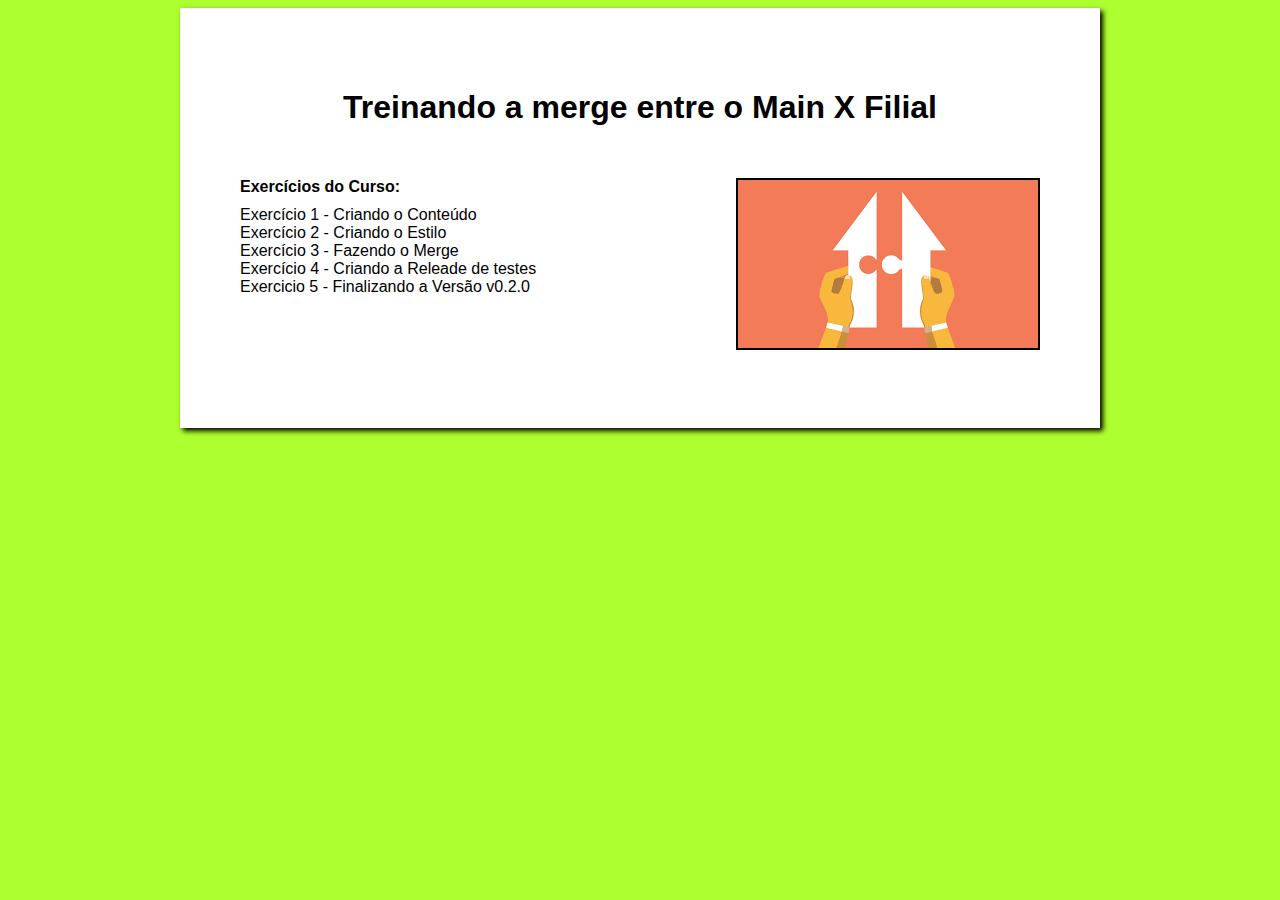
==== estudo3-alura2/index.html @ 300789de "Merge" ====
<!DOCTYPE html>
<html lang="pt-BR">

<head>
    <meta charset="UTF-8">
    <meta http-equiv="X-UA-Compatible" content="IE=edge">
    <meta name="viewport" content="width=device-width, initial-scale=1.0">
    <link rel="stylesheet" href="estilo/estilo.css">
    <title>Curso da Alura Git 2</title>
</head>

<body>
    <main>
        <h1>Treinando a merge entre o Main X Filial</h1>
        <div>
            <img src="images/merge.png" alt="merge">
            <dl>
                <dt>Exercícios do Curso:</dt>
                <dd>Exercício 1 - Criando o Conteúdo</dd>
                <dd>Exercício 2 - Criando o Estilo</dd>
                <dd>Exercício 3 - Fazendo o Merge</dd>
                <dd>Exercício 4 - Criando a Releade de testes</dd>
                <dd>Exercicio 5 - Finalizando a Versão v0.2.0</dd>
            </dl>
        </div>
    </main>
</body>

</html>
---- estudo3-alura2/estilo/estilo.css ----
*{
    font-family: Arial, Helvetica, sans-serif;
}

body{
    background-color: greenyellow;

}
main{
    background-color: #fff;
    margin: auto;
    max-width: 800px;
    height: 300px;
    box-shadow: 3px 3px 5px #000;
    padding: 60px;
}

h1{
    text-align: center;
    font-stretch: 5px;
    padding-bottom: 30px;
}

dd{
    margin: 0;
}

dt{
    font-weight: bolder;
    padding-bottom: 10px;
}

img{
    float: right;
    border: 2px solid #000;
}
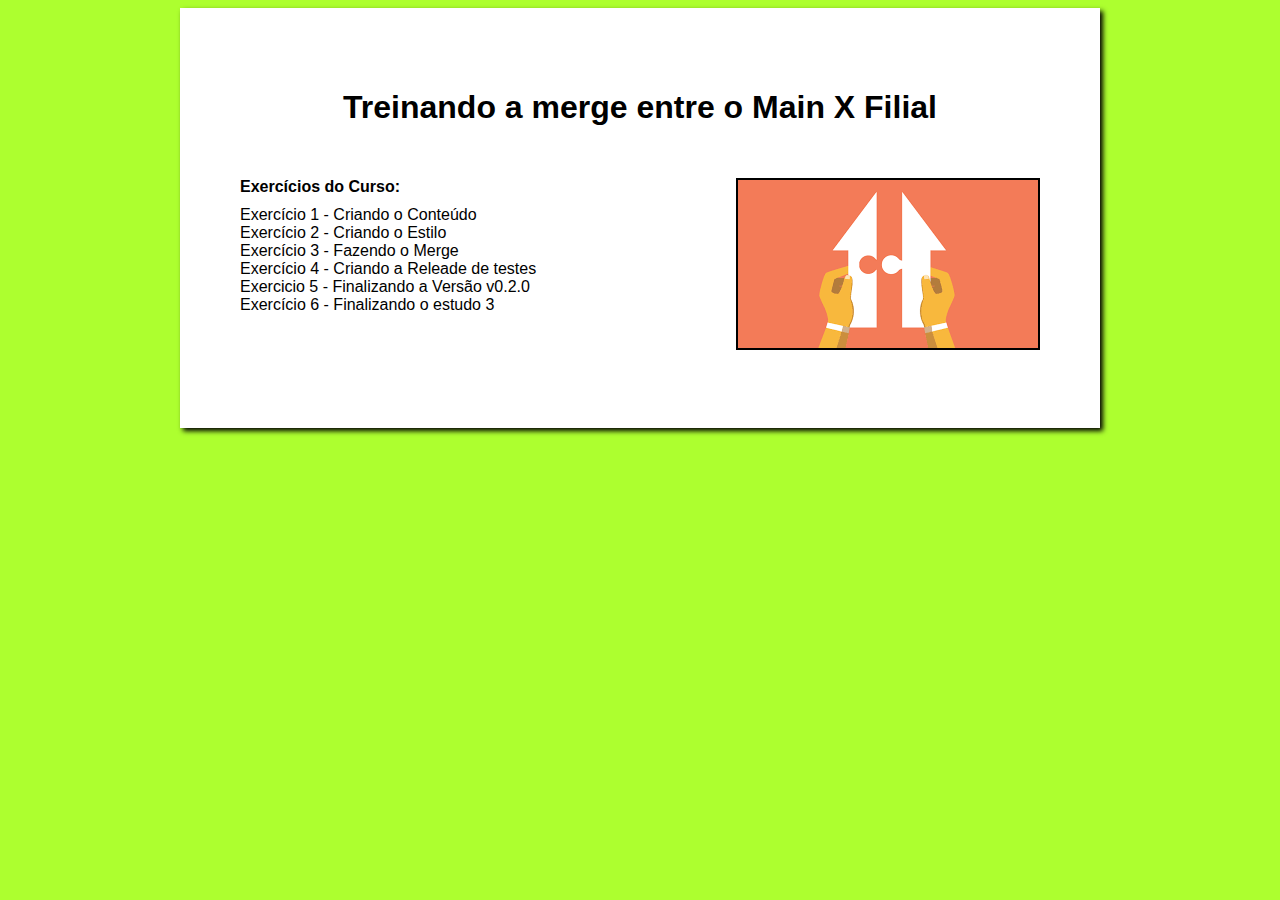
==== commit f6502462: "mFinalizando o estudo 3" ====
--- a/estudo3-alura2/index.html
+++ b/estudo3-alura2/index.html
@@ -21,6 +21,7 @@
                 <dd>Exercício 3 - Fazendo o Merge</dd>
                 <dd>Exercício 4 - Criando a Releade de testes</dd>
                 <dd>Exercicio 5 - Finalizando a Versão v0.2.0</dd>
+                <dd>Exercício 6 - Finalizando o estudo 3</dd>
             </dl>
         </div>
     </main>
